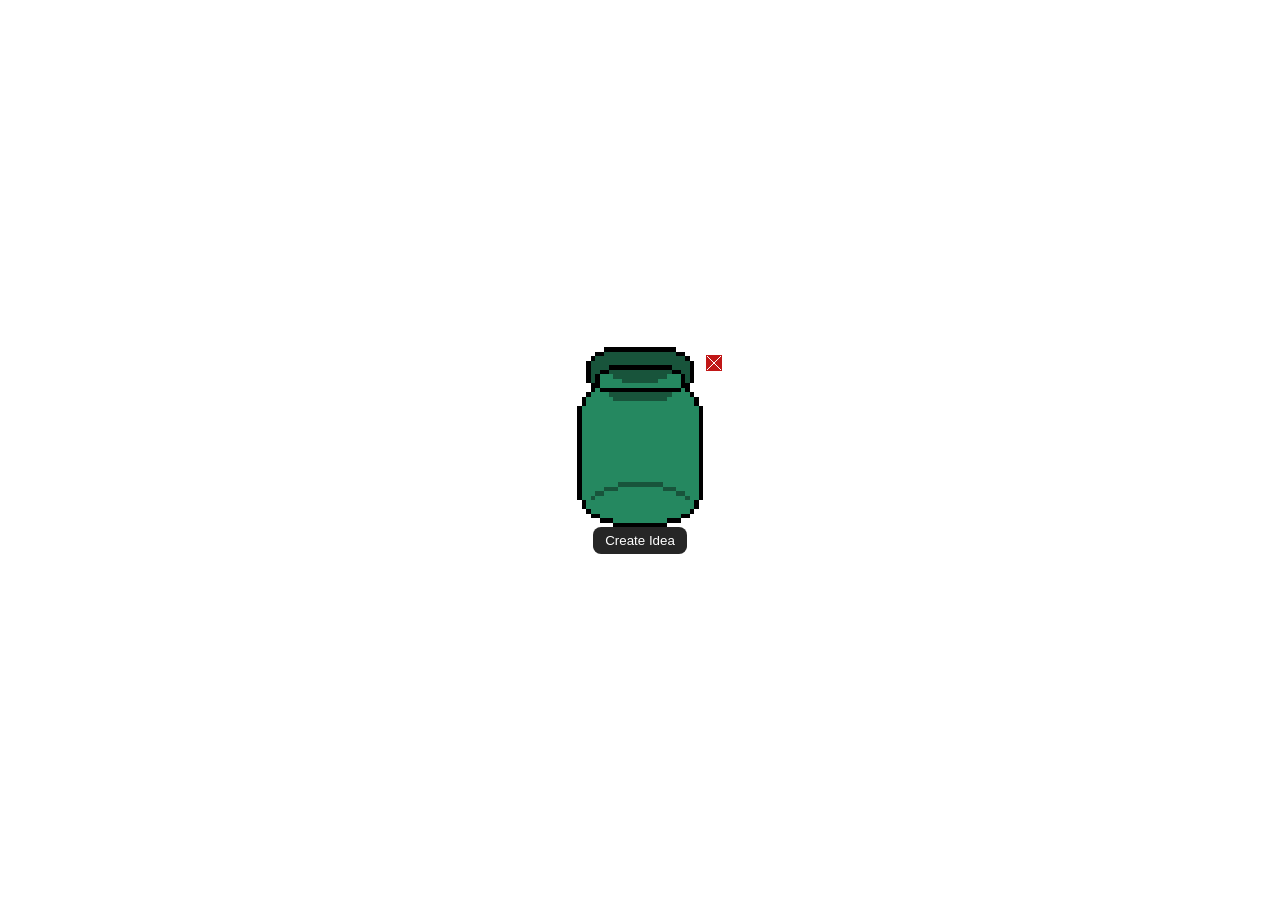
==== app/ui/index.html @ 151edfda "Moved some files around" ====
<!DOCTYPE html>
<html lang="en">
<head>
    <meta charset="UTF-8">
    <meta name="viewport" content="width=device-width, initial-scale=1.0">
    <title>Idea Jar</title>
    <link rel="stylesheet" href="style.css">
</head>
<body>
    <div class="jarContainer">
        <button id="closeButton" type="button" aria-label="Close"></button>
        <img id="pickButton" src="Sprites/jar.png" alt="Idea Jar" draggable="false">

        <button id="createIdeaButton" type="button">Create Idea</button>

        <div id="taskPanel" class="hidden">
            <div class="panelContent">
                <div class="tabs">
                    <button id="tasksTab" class="tabButton activeTab" type="button">Tasks</button>
                    <button id="completedTab" class="tabButton" type="button">Completed</button>
                </div>

                <h2 id="taskPanelTitle"></h2>
                <div id="taskList"></div>

                <div class="panelActions">
                    <button id="randomTaskButton" type="button">Random Task</button>
                    <button id="createTaskButton" type="button">Create Task</button>
                </div>
            </div>
        </div>

        <div id="subtaskPanel" class="hidden">
            <div class="panelContent">
                <div class="tabs">
                    <button id="subtasksTasksTab" class="tabButton activeTab" type="button">Tasks</button>
                    <button id="subtasksCompletedTab" class="tabButton" type="button">Completed</button>
                </div>

                <button id="backButton" type="button">← Back</button>

                <h2 id="subtaskPanelTitle"></h2>
                <div id="subtaskList"></div>

                <div class="panelActions">
                    <button id="randomSubtaskButton" type="button">Random Subtask</button>
                </div>
            </div>
        </div>

        <div id="completedPanel" class="hidden">
            <div class="panelContent">
                <div class="tabs">
                    <button id="completedTasksTab" class="tabButton" type="button">Tasks</button>
                    <button id="completedTabHeader" class="tabButton activeTab" type="button">Completed</button>
                </div>

                <button id="completedBackButton" type="button">← Back</button>

                <h2 id="completedPanelTitle">Completed</h2>
                <div id="completedCount"></div>
                <div id="completedList"></div>
            </div>
        </div>

        <div id="messagePopup" class="hidden">
            <p id="messageText"></p>
        </div>
    </div>

    <script src="script.js"></script>
</body>
</html>
---- app/ui/style.css ----
/* =========================
   Base / Reset
========================= */

html,
body {
    width: 100%;
    height: 100%;
    margin: 0;
    padding: 0;
    overflow: hidden;
    background: transparent;
    font-family: sans-serif;
}

body {
    position: relative;
    display: flex;
    justify-content: center;
    align-items: center;
}

.hidden {
    display: none !important;
}


/* =========================
   Main Container
========================= */

.jarContainer {
    position: relative;
    display: flex;
    flex-direction: column;
    align-items: center;
    justify-content: center;
    gap: 6px;
}


/* =========================
   Jar
========================= */

#pickButton {
    width: 180px;
    height: 180px;
    z-index: 5;
    cursor: pointer;
    user-select: none;
    object-fit: contain;
    image-rendering: pixelated;
    -webkit-user-drag: none;
}

#pickButton.disabled {
    opacity: 0.75;
    cursor: default;
    pointer-events: none;
}


/* =========================
   Close Button
========================= */

#closeButton {
    position: absolute;
    top: 8px;
    right: 8px;
    z-index: 100;

    width: 16px;
    height: 16px;
    padding: 0;
    border: none;
    outline: none;
    cursor: pointer;

    background-color: transparent;
    background-image: url("Sprites/exit.png");
    background-repeat: no-repeat;
    background-position: 0 0;
    background-size: 16px 48px;

    image-rendering: pixelated;
}

#closeButton:hover {
    background-position: 0 -16px;
}

#closeButton:active {
    background-position: 0 -32px;
}


/* =========================
   Primary Floating Button
========================= */

#createIdeaButton {
    position: static;
    z-index: 20;

    margin-top: -6px; /* 👈 overlap amount (adjust this) */

    padding: 6px 12px;
    border: none;
    border-radius: 8px;
    background: rgba(20, 20, 20, 0.92);
    color: white;
    cursor: pointer;
    white-space: nowrap;
}

#createIdeaButton:hover {
    background: rgba(35, 35, 35, 0.95);
}


/* =========================
   Panels
========================= */

#taskPanel,
#subtaskPanel,
#completedPanel {
    position: relative;
    z-index: 30;
    width: 300px;
    max-width: 300px;
    max-height: 320px;
    overflow-y: auto;
    padding: 14px;
    border-radius: 12px;
    color: white;
    box-shadow: 0 6px 20px rgba(0, 0, 0, 0.35);
    background-image: url("Sprites/BG.png");
    background-repeat: no-repeat;
    background-position: center;
    background-size: 100% 100%;
    image-rendering: pixelated;
}

/* This is the actual large dark square now */
.panelContent {
    min-height: calc(100% - 24px);
    padding: 12px;
    border-radius: 10px;
    background: rgba(0, 0, 0, 0.5);
    box-sizing: border-box;
}


/* =========================
   Tabs
========================= */

.tabs {
    display: flex;
    justify-content: center;
    gap: 8px;
    margin-bottom: 10px;
}

.tabButton {
    padding: 6px 12px;
    border: none;
    border-radius: 8px;
    background: rgba(255, 255, 255, 0.12);
    color: white;
    cursor: pointer;
}

.tabButton:hover {
    background: rgba(255, 255, 255, 0.18);
}

.activeTab {
    font-weight: bold;
    background: rgba(255, 255, 255, 0.22);
}


/* =========================
   Titles / Text
========================= */

#taskPanelTitle,
#subtaskPanelTitle,
#completedPanelTitle {
    margin: 0 0 12px 0;
    text-align: center;
    font-size: 18px;
}

#completedCount {
    margin-bottom: 10px;
    text-align: center;
    opacity: 0.9;
}


/* =========================
   Lists
========================= */

#taskList,
#subtaskList,
#completedList {
    display: flex;
    flex-direction: column;
    gap: 8px;
}

.taskItem {
    padding: 8px;
    border-radius: 8px;
    background: rgba(255, 255, 255, 0.06);
}

.taskRow {
    display: flex;
    align-items: center;
    gap: 8px;
}

.checkbox {
    flex-shrink: 0;
    width: 16px;
    height: 16px;
    padding: 0;
    border: none;
    outline: none;
    cursor: pointer;
    background-color: transparent;
    background-image: url("Sprites/checkboxImage.png");
    background-repeat: no-repeat;
    background-position: 0 0;
    background-size: 16px 48px;
    image-rendering: pixelated;
}

.checkbox.checked {
    background-position: 0 -32px;
}

.checkbox:not(.checked):hover {
    background-position: 0 -16px;
}

.taskButton {
    flex: 1;
    min-width: 0;
    padding: 4px 0;
    border: none;
    border-radius: 6px;
    background: transparent;
    color: white;
    font-size: 14px;
    text-align: left;
    cursor: pointer;
}

.taskButton:hover {
    background: rgba(255, 255, 255, 0.06);
}

.deleteButton {
    flex-shrink: 0;
    width: 16px;
    height: 16px;
    padding: 0;
    border: none;
    outline: none;
    cursor: pointer;

    background-color: transparent;
    background-image: url("Sprites/xImage.png");
    background-repeat: no-repeat;
    background-position: 0 0;
    background-size: 16px 48px;

    image-rendering: pixelated;
}

.deleteButton:hover {
    background-position: 0 -16px;
}

.deleteButton:active {
    background-position: 0 -32px;
}

.highlighted {
    background: rgba(255, 255, 0, 0.2);
}


/* =========================
   Panel Action Buttons
========================= */

.panelActions {
    display: flex;
    justify-content: center;
    flex-wrap: wrap;
    gap: 8px;
    margin-top: 12px;
}

#createTaskButton,
#backButton,
#randomTaskButton,
#randomSubtaskButton,
#completedBackButton {
    padding: 8px 14px;
    border: none;
    border-radius: 8px;
    background: rgba(255, 255, 255, 0.12);
    color: white;
    cursor: pointer;
}

#createTaskButton:hover,
#backButton:hover,
#randomTaskButton:hover,
#randomSubtaskButton:hover,
#completedBackButton:hover {
    background: rgba(255, 255, 255, 0.18);
}

#backButton,
#completedBackButton {
    margin-bottom: 10px;
}


/* =========================
   Popup Message
========================= */

#messagePopup {
    position: absolute;
    top: 10px;
    left: 50%;
    z-index: 60;
    min-width: 160px;
    max-width: 240px;
    padding: 12px 16px;
    transform: translateX(-50%);
    border-radius: 10px;
    background: rgba(20, 20, 20, 0.96);
    color: white;
    text-align: center;
    box-shadow: 0 6px 20px rgba(0, 0, 0, 0.35);
}

#messageText {
    margin: 0;
    word-break: break-word;
}
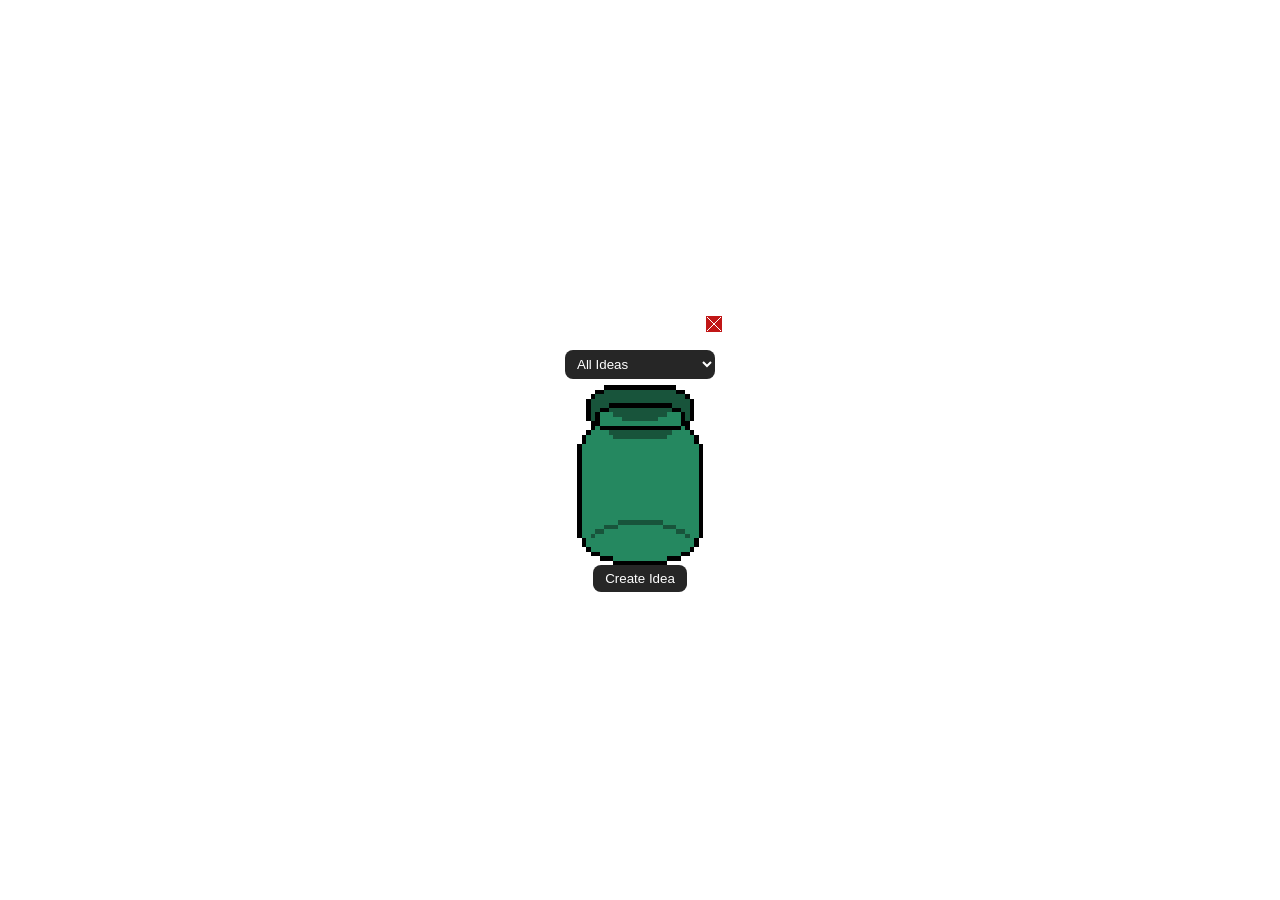
==== commit 7ce45f71: "Updated again" ====
--- a/app/ui/index.html
+++ b/app/ui/index.html
@@ -9,6 +9,16 @@
 <body>
     <div class="jarContainer">
         <button id="closeButton" type="button" aria-label="Close"></button>
+
+        <div id="jarControls">
+            <div id="jarTagFilterRow">
+                <label for="jarTagFilter" id="jarTagFilterLabel">Which Jar?</label>
+                <select id="jarTagFilter">
+                    <option value="">All Ideas</option>
+                </select>
+            </div>
+        </div>
+
         <img id="pickButton" src="Sprites/jar.png" alt="Idea Jar" draggable="false">
 
         <button id="createIdeaButton" type="button">Create Idea</button>
@@ -21,6 +31,15 @@
                 </div>
 
                 <h2 id="taskPanelTitle"></h2>
+
+                <div id="projectTagsSection" class="infoSection">
+                    <div class="sectionHeader">
+                        <span class="sectionTitle">Tags</span>
+                        <button id="editTagsButton" class="smallButton" type="button">Edit Tags</button>
+                    </div>
+                    <div id="projectTagsList" class="tagList"></div>
+                </div>
+
                 <div id="taskList"></div>
 
                 <div class="panelActions">
@@ -40,6 +59,14 @@
                 <button id="backButton" type="button">← Back</button>
 
                 <h2 id="subtaskPanelTitle"></h2>
+
+                <div id="subtaskProjectTagsSection" class="infoSection">
+                    <div class="sectionHeader">
+                        <span class="sectionTitle">Tags</span>
+                    </div>
+                    <div id="subtaskProjectTagsList" class="tagList"></div>
+                </div>
+
                 <div id="subtaskList"></div>
 
                 <div class="panelActions">
--- a/app/ui/style.css
+++ b/app/ui/style.css
@@ -40,6 +40,43 @@
 
 
 /* =========================
+   Jar Controls
+========================= */
+
+#jarControls {
+    display: flex;
+    flex-direction: column;
+    align-items: center;
+    gap: 6px;
+    margin-top: 24px;
+}
+
+#jarTagFilterRow {
+    display: flex;
+    flex-direction: column;
+    align-items: center;
+    gap: 4px;
+}
+
+#jarTagFilterLabel {
+    color: white;
+    font-size: 12px;
+    opacity: 0.95;
+}
+
+#jarTagFilter {
+    min-width: 150px;
+    max-width: 190px;
+    padding: 6px 8px;
+    border: none;
+    border-radius: 8px;
+    background: rgba(20, 20, 20, 0.92);
+    color: white;
+    cursor: pointer;
+}
+
+
+/* =========================
    Jar
 ========================= */
 
@@ -103,9 +140,7 @@
 #createIdeaButton {
     position: static;
     z-index: 20;
-
-    margin-top: -6px; /* 👈 overlap amount (adjust this) */
-
+    margin-top: -6px;
     padding: 6px 12px;
     border: none;
     border-radius: 8px;
@@ -129,9 +164,9 @@
 #completedPanel {
     position: relative;
     z-index: 30;
-    width: 300px;
-    max-width: 300px;
-    max-height: 320px;
+    width: 320px;
+    max-width: 320px;
+    max-height: 360px;
     overflow-y: auto;
     padding: 14px;
     border-radius: 12px;
@@ -144,7 +179,6 @@
     image-rendering: pixelated;
 }
 
-/* This is the actual large dark square now */
 .panelContent {
     min-height: calc(100% - 24px);
     padding: 12px;
@@ -204,6 +238,79 @@
 
 
 /* =========================
+   Info Sections
+========================= */
+
+.infoSection {
+    margin-bottom: 12px;
+    padding: 8px;
+    border-radius: 8px;
+    background: rgba(255, 255, 255, 0.06);
+}
+
+.sectionHeader {
+    display: flex;
+    justify-content: space-between;
+    align-items: center;
+    gap: 8px;
+    margin-bottom: 8px;
+}
+
+.sectionTitle {
+    font-size: 13px;
+    font-weight: bold;
+    opacity: 0.95;
+}
+
+.smallButton {
+    padding: 5px 8px;
+    border: none;
+    border-radius: 8px;
+    background: rgba(255, 255, 255, 0.12);
+    color: white;
+    font-size: 12px;
+    cursor: pointer;
+}
+
+.smallButton:hover {
+    background: rgba(255, 255, 255, 0.18);
+}
+
+.tagList {
+    display: flex;
+    flex-wrap: wrap;
+    gap: 6px;
+}
+
+.tagChip {
+    display: inline-flex;
+    align-items: center;
+    padding: 4px 8px;
+    border-radius: 999px;
+    background: rgba(255, 255, 255, 0.14);
+    color: white;
+    font-size: 12px;
+    line-height: 1;
+}
+
+.tagEmpty {
+    font-size: 12px;
+    opacity: 0.75;
+}
+
+.completedProjectName {
+    margin-bottom: 8px;
+    font-weight: bold;
+}
+
+.completedProjectTags {
+    display: flex;
+    flex-wrap: wrap;
+    gap: 6px;
+}
+
+
+/* =========================
    Lists
 ========================= */
 
@@ -254,7 +361,7 @@
 .taskButton {
     flex: 1;
     min-width: 0;
-    padding: 4px 0;
+    padding: 4px 6px;
     border: none;
     border-radius: 6px;
     background: transparent;
@@ -266,6 +373,11 @@
 
 .taskButton:hover {
     background: rgba(255, 255, 255, 0.06);
+}
+
+.doneText {
+    text-decoration: line-through;
+    opacity: 0.75;
 }
 
 .deleteButton {
@@ -276,13 +388,11 @@
     border: none;
     outline: none;
     cursor: pointer;
-
     background-color: transparent;
     background-image: url("Sprites/xImage.png");
     background-repeat: no-repeat;
     background-position: 0 0;
     background-size: 16px 48px;
-
     image-rendering: pixelated;
 }
 
@@ -356,6 +466,7 @@
     color: white;
     text-align: center;
     box-shadow: 0 6px 20px rgba(0, 0, 0, 0.35);
+    cursor: pointer;
 }
 
 #messageText {
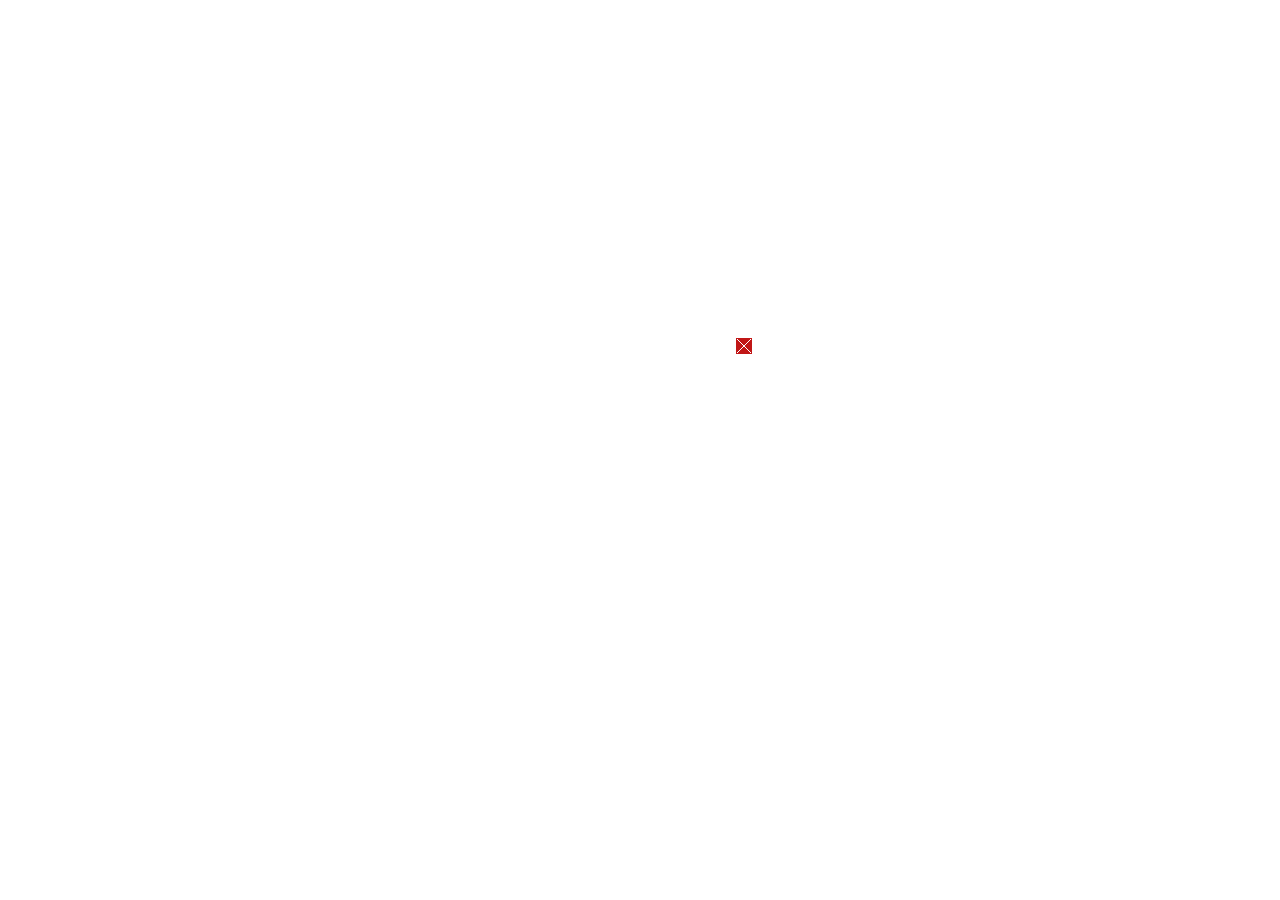
==== commit e932f90e: "Revamped all py files Notes: - Broke up the backend into multiple .py files instead of one long one" ====
--- a/app/ui/index.html
+++ b/app/ui/index.html
@@ -10,35 +10,62 @@
     <div class="jarContainer">
         <button id="closeButton" type="button" aria-label="Close"></button>
 
-        <div id="jarControls">
-            <div id="jarTagFilterRow">
-                <label for="jarTagFilter" id="jarTagFilterLabel">Which Jar?</label>
-                <select id="jarTagFilter">
-                    <option value="">All Ideas</option>
-                </select>
+        <!-- MESSAGE POPUP -->
+        <div id="messagePopup" class="hidden">
+            <p id="messageText"></p>
+        </div>
+
+        <!-- =========================
+             JAR PICKER
+        ========================= -->
+        <div id="jarPickerPanel" class="hidden">
+            <div class="panelContent">
+                <h2 class="panelTitle">Choose a Jar</h2>
+
+                <div id="jarPickerList"></div>
+
+                <div class="panelActions">
+                    <button id="createJarButton" type="button">Create New Jar</button>
+                    <button id="completedIdeasButton" type="button">Completed Ideas</button>
+                </div>
             </div>
         </div>
 
-        <img id="pickButton" src="Sprites/jar.png" alt="Idea Jar" draggable="false">
+        <!-- =========================
+             JAR SCREEN
+        ========================= -->
+        <div id="jarPanel" class="hidden">
+            <div class="panelContent jarScreenContent">
 
-        <button id="createIdeaButton" type="button">Create Idea</button>
+                <!-- NEW: Explore button -->
+                <div class="panelActions topBackRow">
+                    <button id="jarExploreJarsButton" type="button">Explore Other Jars</button>
+                </div>
 
+                <h2 id="jarPanelTitle" class="panelTitle">Jar</h2>
+                <div id="jarMessage"></div>
+
+                <img id="pickButton" src="Sprites/jar.png" alt="Idea Jar" draggable="false">
+
+                <div class="panelActions">
+                    <button id="createIdeaButton" type="button">Create Idea</button>
+                </div>
+            </div>
+        </div>
+
+        <!-- =========================
+             TASK SCREEN
+        ========================= -->
         <div id="taskPanel" class="hidden">
             <div class="panelContent">
                 <div class="tabs">
                     <button id="tasksTab" class="tabButton activeTab" type="button">Tasks</button>
                     <button id="completedTab" class="tabButton" type="button">Completed</button>
+                    <button id="createIdeaTopButton" class="tabButton" type="button">Create Idea</button>
+                    <button id="exploreJarsButton" class="tabButton" type="button">Explore Other Jars</button>
                 </div>
 
-                <h2 id="taskPanelTitle"></h2>
-
-                <div id="projectTagsSection" class="infoSection">
-                    <div class="sectionHeader">
-                        <span class="sectionTitle">Tags</span>
-                        <button id="editTagsButton" class="smallButton" type="button">Edit Tags</button>
-                    </div>
-                    <div id="projectTagsList" class="tagList"></div>
-                </div>
+                <h2 id="taskPanelTitle" class="panelTitle"></h2>
 
                 <div id="taskList"></div>
 
@@ -49,23 +76,17 @@
             </div>
         </div>
 
+        <!-- =========================
+             SUBTASK SCREEN
+        ========================= -->
         <div id="subtaskPanel" class="hidden">
             <div class="panelContent">
-                <div class="tabs">
-                    <button id="subtasksTasksTab" class="tabButton activeTab" type="button">Tasks</button>
-                    <button id="subtasksCompletedTab" class="tabButton" type="button">Completed</button>
+
+                <div class="panelActions topBackRow">
+                    <button id="subtasksBackButton" type="button">← Back</button>
                 </div>
 
-                <button id="backButton" type="button">← Back</button>
-
-                <h2 id="subtaskPanelTitle"></h2>
-
-                <div id="subtaskProjectTagsSection" class="infoSection">
-                    <div class="sectionHeader">
-                        <span class="sectionTitle">Tags</span>
-                    </div>
-                    <div id="subtaskProjectTagsList" class="tagList"></div>
-                </div>
+                <h2 id="subtaskPanelTitle" class="panelTitle"></h2>
 
                 <div id="subtaskList"></div>
 
@@ -75,26 +96,41 @@
             </div>
         </div>
 
-        <div id="completedPanel" class="hidden">
+        <!-- =========================
+             COMPLETED (CURRENT JAR)
+        ========================= -->
+        <div id="completedJarPanel" class="hidden">
             <div class="panelContent">
-                <div class="tabs">
-                    <button id="completedTasksTab" class="tabButton" type="button">Tasks</button>
-                    <button id="completedTabHeader" class="tabButton activeTab" type="button">Completed</button>
+
+                <div class="panelActions topBackRow">
+                    <button id="completedJarBackButton" type="button">← Back</button>
                 </div>
 
-                <button id="completedBackButton" type="button">← Back</button>
+                <h2 id="completedJarTitle" class="panelTitle">Completed</h2>
 
-                <h2 id="completedPanelTitle">Completed</h2>
-                <div id="completedCount"></div>
-                <div id="completedList"></div>
+                <div id="completedJarCount"></div>
+                <div id="completedJarList"></div>
             </div>
         </div>
 
-        <div id="messagePopup" class="hidden">
-            <p id="messageText"></p>
+        <!-- =========================
+             COMPLETED (ALL JARS)
+        ========================= -->
+        <div id="completedAllPanel" class="hidden">
+            <div class="panelContent">
+
+                <div class="panelActions topBackRow">
+                    <button id="completedAllBackButton" type="button">← Back</button>
+                </div>
+
+                <h2 class="panelTitle">Completed Ideas</h2>
+
+                <div id="completedAllCount"></div>
+                <div id="completedAllList"></div>
+            </div>
         </div>
     </div>
 
-    <script src="script.js"></script>
+    <script src="./script.js"></script>
 </body>
 </html>
--- a/app/ui/style.css
+++ b/app/ui/style.css
@@ -35,66 +35,9 @@
     flex-direction: column;
     align-items: center;
     justify-content: center;
-    gap: 6px;
-}
-
-
-/* =========================
-   Jar Controls
-========================= */
-
-#jarControls {
-    display: flex;
-    flex-direction: column;
-    align-items: center;
-    gap: 6px;
-    margin-top: 24px;
-}
-
-#jarTagFilterRow {
-    display: flex;
-    flex-direction: column;
-    align-items: center;
-    gap: 4px;
-}
-
-#jarTagFilterLabel {
-    color: white;
-    font-size: 12px;
-    opacity: 0.95;
-}
-
-#jarTagFilter {
-    min-width: 150px;
-    max-width: 190px;
-    padding: 6px 8px;
-    border: none;
-    border-radius: 8px;
-    background: rgba(20, 20, 20, 0.92);
-    color: white;
-    cursor: pointer;
-}
-
-
-/* =========================
-   Jar
-========================= */
-
-#pickButton {
-    width: 180px;
-    height: 180px;
-    z-index: 5;
-    cursor: pointer;
-    user-select: none;
-    object-fit: contain;
-    image-rendering: pixelated;
-    -webkit-user-drag: none;
-}
-
-#pickButton.disabled {
-    opacity: 0.75;
-    cursor: default;
-    pointer-events: none;
+    gap: 8px;
+    min-width: 240px;
+    min-height: 240px;
 }
 
 
@@ -134,39 +77,20 @@
 
 
 /* =========================
-   Primary Floating Button
-========================= */
-
-#createIdeaButton {
-    position: static;
-    z-index: 20;
-    margin-top: -6px;
-    padding: 6px 12px;
-    border: none;
-    border-radius: 8px;
-    background: rgba(20, 20, 20, 0.92);
-    color: white;
-    cursor: pointer;
-    white-space: nowrap;
-}
-
-#createIdeaButton:hover {
-    background: rgba(35, 35, 35, 0.95);
-}
-
-
-/* =========================
    Panels
 ========================= */
 
+#jarPickerPanel,
+#jarPanel,
 #taskPanel,
 #subtaskPanel,
-#completedPanel {
+#completedJarPanel,
+#completedAllPanel {
     position: relative;
     z-index: 30;
-    width: 320px;
-    max-width: 320px;
-    max-height: 360px;
+    width: 340px;
+    max-width: 340px;
+    max-height: 420px;
     overflow-y: auto;
     padding: 14px;
     border-radius: 12px;
@@ -177,6 +101,7 @@
     background-position: center;
     background-size: 100% 100%;
     image-rendering: pixelated;
+    box-sizing: border-box;
 }
 
 .panelContent {
@@ -187,14 +112,99 @@
     box-sizing: border-box;
 }
 
-
-/* =========================
-   Tabs
+.jarScreenContent {
+    display: flex;
+    flex-direction: column;
+    align-items: center;
+    gap: 10px;
+}
+
+.panelTitle {
+    margin: 0 0 12px 0;
+    text-align: center;
+    font-size: 18px;
+}
+
+
+/* =========================
+   Jar Picker
+========================= */
+
+#jarPickerList {
+    display: flex;
+    flex-direction: column;
+    gap: 8px;
+    margin-bottom: 12px;
+}
+
+.jarPickerItem {
+    width: 100%;
+}
+
+.jarPickerButton {
+    width: 100%;
+    padding: 10px 12px;
+    border: none;
+    border-radius: 8px;
+    background: rgba(255, 255, 255, 0.10);
+    color: white;
+    text-align: left;
+    cursor: pointer;
+    box-sizing: border-box;
+}
+
+.jarPickerButton:hover {
+    background: rgba(255, 255, 255, 0.18);
+}
+
+
+/* =========================
+   Jar Screen
+========================= */
+
+#jarMessage {
+    min-height: 18px;
+    text-align: center;
+    font-size: 14px;
+    opacity: 0.95;
+}
+
+#pickButton {
+    width: 180px;
+    height: 180px;
+    z-index: 5;
+    cursor: pointer;
+    user-select: none;
+    object-fit: contain;
+    image-rendering: pixelated;
+    -webkit-user-drag: none;
+}
+
+#createIdeaButton {
+    position: static;
+    z-index: 20;
+    padding: 8px 14px;
+    border: none;
+    border-radius: 8px;
+    background: rgba(20, 20, 20, 0.92);
+    color: white;
+    cursor: pointer;
+    white-space: nowrap;
+}
+
+#createIdeaButton:hover {
+    background: rgba(35, 35, 35, 0.95);
+}
+
+
+/* =========================
+   Tabs / Top Buttons
 ========================= */
 
 .tabs {
     display: flex;
     justify-content: center;
+    flex-wrap: wrap;
     gap: 8px;
     margin-bottom: 10px;
 }
@@ -219,104 +229,13 @@
 
 
 /* =========================
-   Titles / Text
-========================= */
-
-#taskPanelTitle,
-#subtaskPanelTitle,
-#completedPanelTitle {
-    margin: 0 0 12px 0;
-    text-align: center;
-    font-size: 18px;
-}
-
-#completedCount {
-    margin-bottom: 10px;
-    text-align: center;
-    opacity: 0.9;
-}
-
-
-/* =========================
-   Info Sections
-========================= */
-
-.infoSection {
-    margin-bottom: 12px;
-    padding: 8px;
-    border-radius: 8px;
-    background: rgba(255, 255, 255, 0.06);
-}
-
-.sectionHeader {
-    display: flex;
-    justify-content: space-between;
-    align-items: center;
-    gap: 8px;
-    margin-bottom: 8px;
-}
-
-.sectionTitle {
-    font-size: 13px;
-    font-weight: bold;
-    opacity: 0.95;
-}
-
-.smallButton {
-    padding: 5px 8px;
-    border: none;
-    border-radius: 8px;
-    background: rgba(255, 255, 255, 0.12);
-    color: white;
-    font-size: 12px;
-    cursor: pointer;
-}
-
-.smallButton:hover {
-    background: rgba(255, 255, 255, 0.18);
-}
-
-.tagList {
-    display: flex;
-    flex-wrap: wrap;
-    gap: 6px;
-}
-
-.tagChip {
-    display: inline-flex;
-    align-items: center;
-    padding: 4px 8px;
-    border-radius: 999px;
-    background: rgba(255, 255, 255, 0.14);
-    color: white;
-    font-size: 12px;
-    line-height: 1;
-}
-
-.tagEmpty {
-    font-size: 12px;
-    opacity: 0.75;
-}
-
-.completedProjectName {
-    margin-bottom: 8px;
-    font-weight: bold;
-}
-
-.completedProjectTags {
-    display: flex;
-    flex-wrap: wrap;
-    gap: 6px;
-}
-
-
-/* =========================
    Lists
 ========================= */
 
 #taskList,
 #subtaskList,
-#completedList {
+#completedJarList,
+#completedAllList {
     display: flex;
     flex-direction: column;
     gap: 8px;
@@ -333,6 +252,11 @@
     align-items: center;
     gap: 8px;
 }
+
+
+/* =========================
+   Checkbox / Buttons
+========================= */
 
 .checkbox {
     flex-shrink: 0;
@@ -375,9 +299,19 @@
     background: rgba(255, 255, 255, 0.06);
 }
 
-.doneText {
-    text-decoration: line-through;
-    opacity: 0.75;
+.renameButton {
+    flex-shrink: 0;
+    padding: 6px 8px;
+    border: none;
+    border-radius: 6px;
+    background: rgba(255, 255, 255, 0.12);
+    color: white;
+    font-size: 12px;
+    cursor: pointer;
+}
+
+.renameButton:hover {
+    background: rgba(255, 255, 255, 0.18);
 }
 
 .deleteButton {
@@ -404,12 +338,34 @@
     background-position: 0 -32px;
 }
 
+.doneText {
+    text-decoration: line-through;
+    opacity: 0.75;
+}
+
 .highlighted {
     background: rgba(255, 255, 0, 0.2);
 }
 
 
 /* =========================
+   Completed
+========================= */
+
+#completedJarCount,
+#completedAllCount {
+    margin-bottom: 10px;
+    text-align: center;
+    opacity: 0.9;
+}
+
+.completedProjectName {
+    font-weight: bold;
+    word-break: break-word;
+}
+
+
+/* =========================
    Panel Action Buttons
 ========================= */
 
@@ -421,11 +377,20 @@
     margin-top: 12px;
 }
 
+.topBackRow {
+    margin-top: 0;
+    margin-bottom: 10px;
+}
+
+#createJarButton,
+#completedIdeasButton,
 #createTaskButton,
-#backButton,
+#subtasksBackButton,
 #randomTaskButton,
 #randomSubtaskButton,
-#completedBackButton {
+#completedJarBackButton,
+#completedAllBackButton,
+#jarExploreJarsButton {
     padding: 8px 14px;
     border: none;
     border-radius: 8px;
@@ -434,17 +399,16 @@
     cursor: pointer;
 }
 
+#createJarButton:hover,
+#completedIdeasButton:hover,
 #createTaskButton:hover,
-#backButton:hover,
+#subtasksBackButton:hover,
 #randomTaskButton:hover,
 #randomSubtaskButton:hover,
-#completedBackButton:hover {
+#completedJarBackButton:hover,
+#completedAllBackButton:hover,
+#jarExploreJarsButton:hover {
     background: rgba(255, 255, 255, 0.18);
-}
-
-#backButton,
-#completedBackButton {
-    margin-bottom: 10px;
 }
 
 
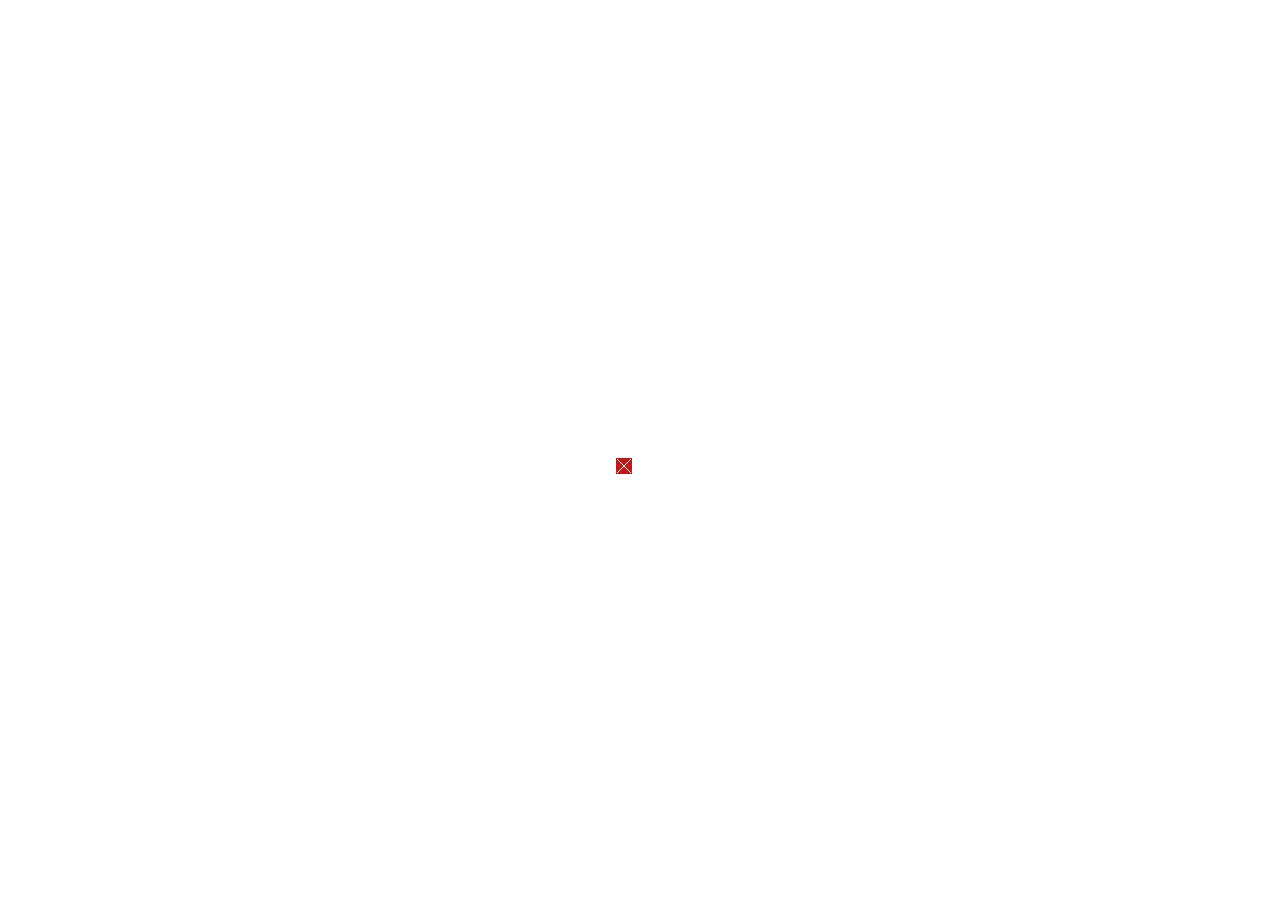
==== commit 5673acf8: "Updated some button functionality and the launcher Notes: - There's a delete jar button - There's a " ====
--- a/app/ui/index.html
+++ b/app/ui/index.html
@@ -8,125 +8,126 @@
 </head>
 <body>
     <div class="jarContainer">
-        <button id="closeButton" type="button" aria-label="Close"></button>
+        <div class="uiPanelShell">
+            <button id="closeButton" type="button" aria-label="Close"></button>
 
-        <!-- MESSAGE POPUP -->
-        <div id="messagePopup" class="hidden">
-            <p id="messageText"></p>
-        </div>
+            <!-- MESSAGE POPUP -->
+            <div id="messagePopup" class="hidden">
+                <p id="messageText"></p>
+            </div>
 
-        <!-- =========================
-             JAR PICKER
-        ========================= -->
-        <div id="jarPickerPanel" class="hidden">
-            <div class="panelContent">
-                <h2 class="panelTitle">Choose a Jar</h2>
+            <!-- =========================
+                 JAR PICKER
+            ========================= -->
+            <div id="jarPickerPanel" class="hidden">
+                <div class="panelContent">
+                    <h2 class="panelTitle">Choose a Jar</h2>
 
-                <div id="jarPickerList"></div>
+                    <div id="jarPickerList"></div>
 
-                <div class="panelActions">
-                    <button id="createJarButton" type="button">Create New Jar</button>
-                    <button id="completedIdeasButton" type="button">Completed Ideas</button>
+                    <div class="panelActions">
+                        <button id="createJarButton" type="button">Create New Jar</button>
+                    </div>
                 </div>
             </div>
-        </div>
 
-        <!-- =========================
-             JAR SCREEN
-        ========================= -->
-        <div id="jarPanel" class="hidden">
-            <div class="panelContent jarScreenContent">
+            <!-- =========================
+                 JAR SCREEN
+            ========================= -->
+            <div id="jarPanel" class="hidden">
+                <div class="panelContent jarScreenContent">
 
-                <!-- NEW: Explore button -->
-                <div class="panelActions topBackRow">
-                    <button id="jarExploreJarsButton" type="button">Explore Other Jars</button>
-                </div>
+                    <!-- TOP ROW -->
+                    <div class="panelActions topBackRow">
+                        <button id="jarExploreJarsButton" type="button">Explore Other Jars</button>
+                        <button id="completedIdeasButton" type="button">Completed Ideas</button>
+                    </div>
 
-                <h2 id="jarPanelTitle" class="panelTitle">Jar</h2>
-                <div id="jarMessage"></div>
+                    <h2 id="jarPanelTitle" class="panelTitle">Jar</h2>
+                    <div id="jarMessage"></div>
 
-                <img id="pickButton" src="Sprites/jar.png" alt="Idea Jar" draggable="false">
+                    <img id="pickButton" src="Sprites/jar.png" alt="Idea Jar" draggable="false">
 
-                <div class="panelActions">
-                    <button id="createIdeaButton" type="button">Create Idea</button>
+                    <div class="panelActions">
+                        <button id="createIdeaButton" type="button">Create Idea</button>
+                    </div>
                 </div>
             </div>
-        </div>
 
-        <!-- =========================
-             TASK SCREEN
-        ========================= -->
-        <div id="taskPanel" class="hidden">
-            <div class="panelContent">
-                <div class="tabs">
-                    <button id="tasksTab" class="tabButton activeTab" type="button">Tasks</button>
-                    <button id="completedTab" class="tabButton" type="button">Completed</button>
-                    <button id="createIdeaTopButton" class="tabButton" type="button">Create Idea</button>
-                    <button id="exploreJarsButton" class="tabButton" type="button">Explore Other Jars</button>
-                </div>
+            <!-- =========================
+                 TASK SCREEN
+            ========================= -->
+            <div id="taskPanel" class="hidden">
+                <div class="panelContent">
+                    <div class="tabs">
+                        <button id="createIdeaTopButton" class="tabButton" type="button">Create Idea</button>
+                        <button id="exploreJarsButton" class="tabButton" type="button">Explore Other Jars</button>
+                    </div>
 
-                <h2 id="taskPanelTitle" class="panelTitle"></h2>
+                    <h2 id="taskPanelTitle" class="panelTitle"></h2>
 
-                <div id="taskList"></div>
+                    <div id="taskList"></div>
 
-                <div class="panelActions">
-                    <button id="randomTaskButton" type="button">Random Task</button>
-                    <button id="createTaskButton" type="button">Create Task</button>
+                    <div class="panelActions">
+                        <button id="randomTaskButton" type="button">Random Task</button>
+                        <button id="createTaskButton" type="button">Create Task</button>
+                    </div>
                 </div>
             </div>
-        </div>
 
-        <!-- =========================
-             SUBTASK SCREEN
-        ========================= -->
-        <div id="subtaskPanel" class="hidden">
-            <div class="panelContent">
+            <!-- =========================
+                 SUBTASK SCREEN
+            ========================= -->
+            <div id="subtaskPanel" class="hidden">
+                <div class="panelContent">
 
-                <div class="panelActions topBackRow">
-                    <button id="subtasksBackButton" type="button">← Back</button>
-                </div>
+                    <div class="panelActions topBackRow">
+                        <button id="subtasksBackButton" type="button">← Back</button>
+                    </div>
 
-                <h2 id="subtaskPanelTitle" class="panelTitle"></h2>
+                    <h2 id="subtaskPanelTitle" class="panelTitle"></h2>
 
-                <div id="subtaskList"></div>
+                    <div id="subtaskList"></div>
 
-                <div class="panelActions">
-                    <button id="randomSubtaskButton" type="button">Random Subtask</button>
+                    <div class="panelActions">
+                        <button id="randomSubtaskButton" type="button">Random Subtask</button>
+                        <button id="createSubtaskButton" type="button">Create Subtask</button>
+                    </div>
                 </div>
             </div>
-        </div>
 
-        <!-- =========================
-             COMPLETED (CURRENT JAR)
-        ========================= -->
-        <div id="completedJarPanel" class="hidden">
-            <div class="panelContent">
+            <!-- =========================
+                 COMPLETED (CURRENT JAR)
+            ========================= -->
+            <div id="completedJarPanel" class="hidden">
+                <div class="panelContent">
 
-                <div class="panelActions topBackRow">
-                    <button id="completedJarBackButton" type="button">← Back</button>
+                    <div class="panelActions topBackRow">
+                        <button id="completedJarBackButton" type="button">← Back</button>
+                    </div>
+
+                    <h2 id="completedJarTitle" class="panelTitle">Completed</h2>
+
+                    <div id="completedJarCount"></div>
+                    <div id="completedJarList"></div>
                 </div>
+            </div>
 
-                <h2 id="completedJarTitle" class="panelTitle">Completed</h2>
+            <!-- =========================
+                 COMPLETED (ALL JARS)
+            ========================= -->
+            <div id="completedAllPanel" class="hidden">
+                <div class="panelContent">
 
-                <div id="completedJarCount"></div>
-                <div id="completedJarList"></div>
-            </div>
-        </div>
+                    <div class="panelActions topBackRow">
+                        <button id="completedAllBackButton" type="button">← Back</button>
+                    </div>
 
-        <!-- =========================
-             COMPLETED (ALL JARS)
-        ========================= -->
-        <div id="completedAllPanel" class="hidden">
-            <div class="panelContent">
+                    <h2 class="panelTitle">Completed Ideas</h2>
 
-                <div class="panelActions topBackRow">
-                    <button id="completedAllBackButton" type="button">← Back</button>
+                    <div id="completedAllCount"></div>
+                    <div id="completedAllList"></div>
                 </div>
-
-                <h2 class="panelTitle">Completed Ideas</h2>
-
-                <div id="completedAllCount"></div>
-                <div id="completedAllList"></div>
             </div>
         </div>
     </div>
--- a/app/ui/style.css
+++ b/app/ui/style.css
@@ -102,6 +102,7 @@
     background-size: 100% 100%;
     image-rendering: pixelated;
     box-sizing: border-box;
+    scrollbar-width: none;
 }
 
 .panelContent {
@@ -141,6 +142,12 @@
     width: 100%;
 }
 
+.jarPickerRow {
+    display: flex;
+    align-items: center;
+    gap: 8px;
+}
+
 .jarPickerButton {
     width: 100%;
     padding: 10px 12px;
@@ -151,10 +158,28 @@
     text-align: left;
     cursor: pointer;
     box-sizing: border-box;
+    flex: 1;
 }
 
 .jarPickerButton:hover {
     background: rgba(255, 255, 255, 0.18);
+}
+
+.deleteJarX {
+    flex-shrink: 0;
+    width: 18px;
+    height: 18px;
+    padding: 0;
+    border: none;
+    background: transparent;
+    color: rgba(255, 255, 255, 0.6);
+    font-size: 14px;
+    line-height: 1;
+    cursor: pointer;
+}
+
+.deleteJarX:hover {
+    color: red;
 }
 
 
@@ -385,6 +410,7 @@
 #createJarButton,
 #completedIdeasButton,
 #createTaskButton,
+#createSubtaskButton,
 #subtasksBackButton,
 #randomTaskButton,
 #randomSubtaskButton,
@@ -402,6 +428,7 @@
 #createJarButton:hover,
 #completedIdeasButton:hover,
 #createTaskButton:hover,
+#createSubtaskButton:hover,
 #subtasksBackButton:hover,
 #randomTaskButton:hover,
 #randomSubtaskButton:hover,
@@ -436,4 +463,8 @@
 #messageText {
     margin: 0;
     word-break: break-word;
+}
+
+.uiPanelShell {
+    position: relative;
 }
